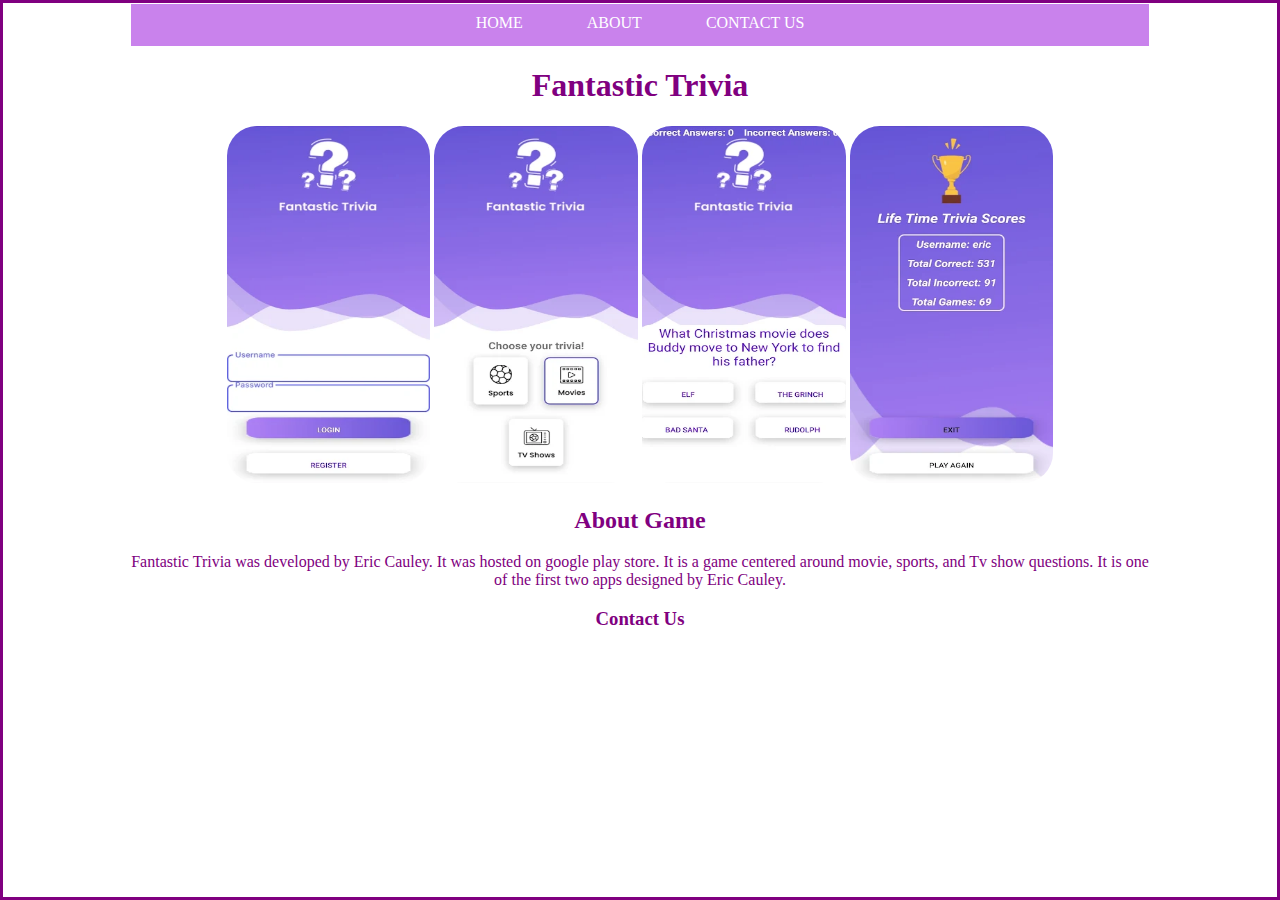
==== index.html @ 4f879928 "Update index.html" ====
<html>
<head>
    <meta charset="UTF-8" />
    <meta http-equiv="X-UA-Compatible" content="IE=edge" />
    <meta name="viewport" content="width=device-width, initial-scale=1.0" />
    <title>Fantastic Trivia</title>
    <link rel="stylesheet" type="text/css" href="styles.css" />
    <script src="website.js"></script>
</head>
<header>
    <nav class="group">
        <ol>
            <li><a href="#">Home</a></li>
            <li><a href="#">About</a></li>
            <li><a href="#">Contact Us</a></li>
        </ol>
    </nav>
</header>
<body>

    <h1 class="title">Fantastic Trivia</h1>

    <img src="trivia1.png" alt="trivia1" class="triviaImage">
    <img src="trivia2.png" alt="trivia2" class="triviaImage">
    <img src="trivia3.png" alt="trivia3" class="triviaImage">
    <img src="trivia4.png" alt="trivia4" class="triviaImage">
    <h2>About Game</h2>
    <p class="aboutGame">
        Fantastic Trivia was developed by Eric Cauley. It was hosted on google play store. It
        is a game centered around movie, sports, and Tv show questions. It is one of the first two apps designed by Eric Cauley.
    </p>

    <h3>Contact Us</h3>
</body>
<footer>
</footer>
</html>
---- styles.css ----
.group:before, .group:after {
    content: "\0020";
    display: block;
    height: 0;
    overflow: hidden;

}

.group:after {
    clear: both;
}

.group {
    zoom: 1;
    
}  
header nav {
    width: 100%;
    background: #C982EC;
}

    header nav ol {
        margin: 0px;
        padding: 0px;
        display: inline-block;
         
    }

    header nav li {
        list-style: none;
        display: inline-block;
         
    }

        header nav li a {
            display: block;
             
            float: left;
            text-decoration: none;
            font: normal 1.0rem 'Droid Sans';
            color: white;
            padding: 10px 30px 10px 30px;
            text-transform: uppercase;
           
            
        }

            header nav li a:hover {
                background: #B53DF1;
                color: white;
            }
body{
    margin: auto;
    border: 3px solid purple;
    padding: 1px 10% 1px 10%;
    text-align: center;
    color: purple;
}

.title{
    
}

.triviaImage{
    border-radius: 30px;
    width:  20%;
    height: 40%;
}


.aboutGame {
    margin: auto;
    //padding: 0% 10% 0% 10%
}
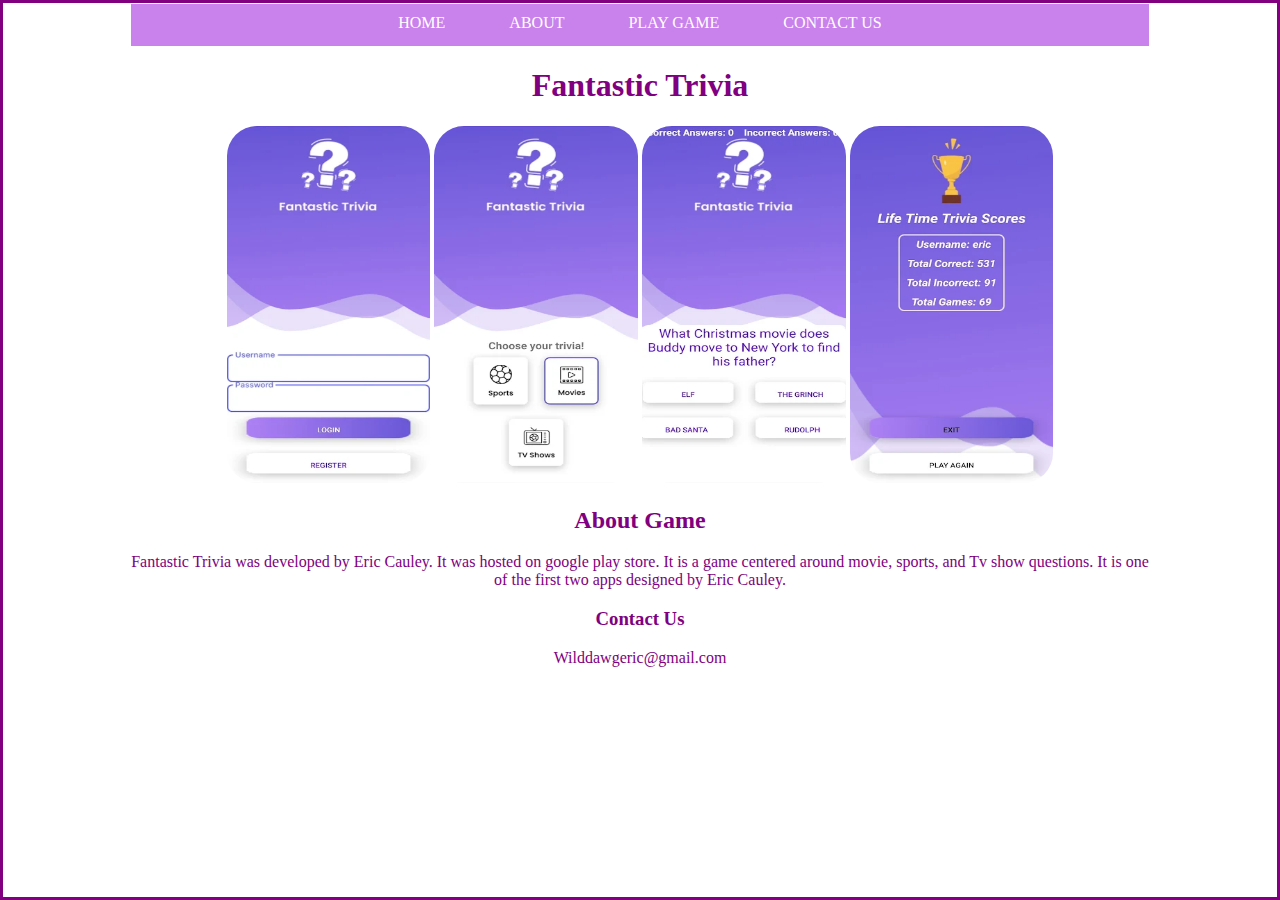
==== commit a2d977d7: "Update index.html" ====
--- a/index.html
+++ b/index.html
@@ -1,4 +1,5 @@
 <html>
+
 <head>
     <meta charset="UTF-8" />
     <meta http-equiv="X-UA-Compatible" content="IE=edge" />
@@ -7,31 +8,39 @@
     <link rel="stylesheet" type="text/css" href="styles.css" />
     <script src="website.js"></script>
 </head>
+
 <header>
     <nav class="group">
         <ol>
             <li><a href="#">Home</a></li>
-            <li><a href="#">About</a></li>
-            <li><a href="#">Contact Us</a></li>
+            <li><a href="#aboutGame">About</a></li>
+            <li><a href="https://play.google.com/store/apps/details?id=cauley.game.practice">Play Game</a></li>
+            <li><a href="#contactUs">Contact Us</a></li>
         </ol>
     </nav>
 </header>
+
 <body>
+    <div> 
+        <h1 class="title">Fantastic Trivia</h1>
+        <img src="trivia1.png" alt="trivia1" class="triviaImage">
+        <img src="trivia2.png" alt="trivia2" class="triviaImage">
+        <img src="trivia3.png" alt="trivia3" class="triviaImage">
+        <img src="trivia4.png" alt="trivia4" class="triviaImage">
+    </div>
 
-    <h1 class="title">Fantastic Trivia</h1>
+    <div class="aboutGame">
+        <a id="aboutGame"><h2>About Game</h2></a>
+        <p>
+            Fantastic Trivia was developed by Eric Cauley. It was hosted on google play store. It
+            is a game centered around movie, sports, and Tv show questions. It is one of the first two apps designed by Eric Cauley.
+        </p>
+    </div>
+    <a id="contactUs"><h3>Contact Us</h3></a>
+    <p>Wilddawgeric@gmail.com</p>
+</body>
 
-    <img src="trivia1.png" alt="trivia1" class="triviaImage">
-    <img src="trivia2.png" alt="trivia2" class="triviaImage">
-    <img src="trivia3.png" alt="trivia3" class="triviaImage">
-    <img src="trivia4.png" alt="trivia4" class="triviaImage">
-    <h2>About Game</h2>
-    <p class="aboutGame">
-        Fantastic Trivia was developed by Eric Cauley. It was hosted on google play store. It
-        is a game centered around movie, sports, and Tv show questions. It is one of the first two apps designed by Eric Cauley.
-    </p>
-
-    <h3>Contact Us</h3>
-</body>
 <footer>
 </footer>
+
 </html>
--- a/styles.css
+++ b/styles.css
@@ -3,7 +3,6 @@
     display: block;
     height: 0;
     overflow: hidden;
-
 }
 
 .group:after {
@@ -12,8 +11,8 @@
 
 .group {
     zoom: 1;
-    
 }  
+
 header nav {
     width: 100%;
     background: #C982EC;
@@ -22,19 +21,16 @@
     header nav ol {
         margin: 0px;
         padding: 0px;
-        display: inline-block;
-         
+        display: inline-block;         
     }
 
     header nav li {
         list-style: none;
         display: inline-block;
-         
     }
 
         header nav li a {
             display: block;
-             
             float: left;
             text-decoration: none;
             font: normal 1.0rem 'Droid Sans';
@@ -57,17 +53,12 @@
     color: purple;
 }
 
-.title{
-    
-}
-
 .triviaImage{
     border-radius: 30px;
     width:  20%;
     height: 40%;
 }
 
-
 .aboutGame {
     margin: auto;
     //padding: 0% 10% 0% 10%
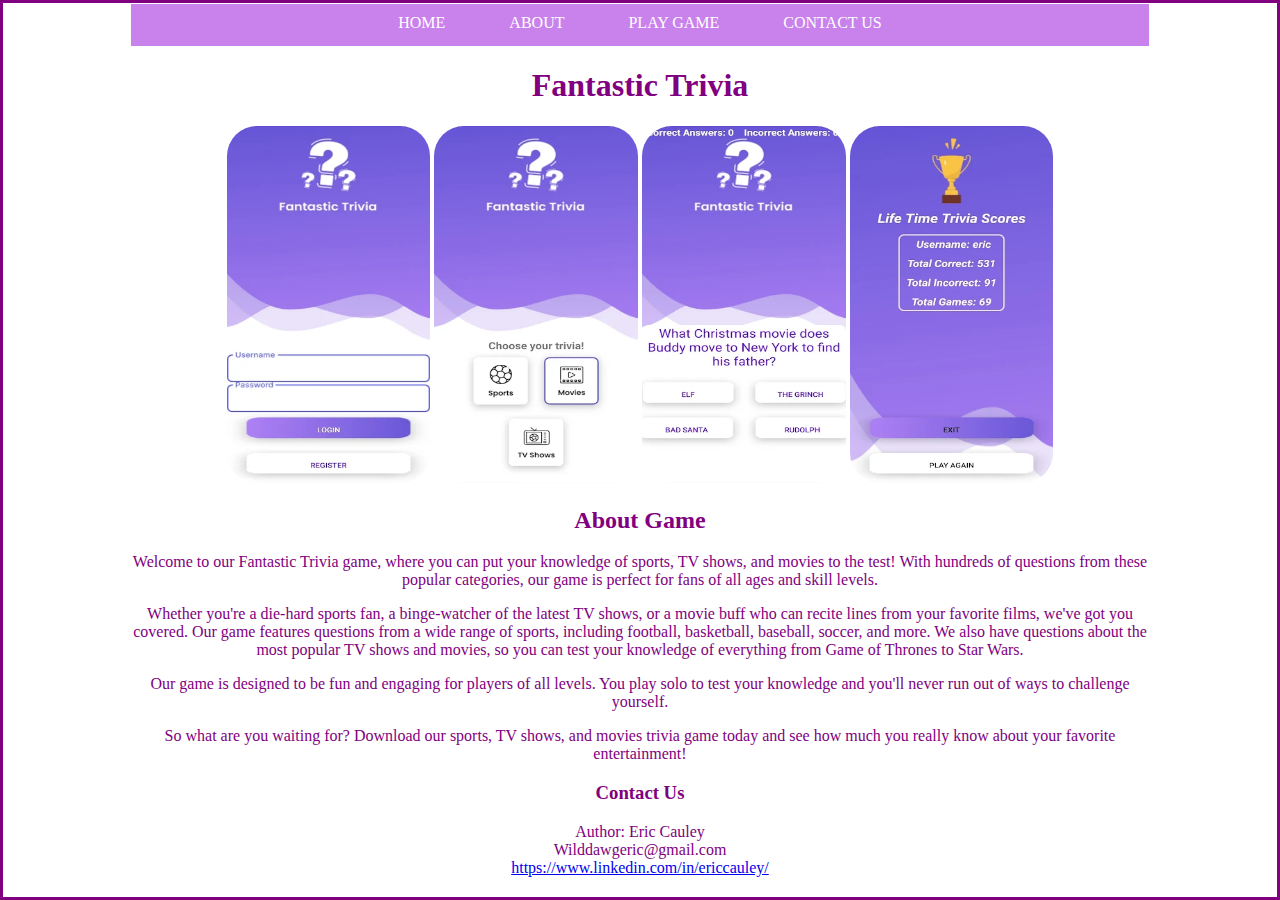
==== commit 0018cb31: "Update index.html" ====
--- a/index.html
+++ b/index.html
@@ -17,12 +17,12 @@
             <li><a href="https://play.google.com/store/apps/details?id=cauley.game.practice">Play Game</a></li>
             <li><a href="#contactUs">Contact Us</a></li>
         </ol>
-    </nav>
+    </nav>  
 </header>
 
 <body>
-    <div> 
-        <h1 class="title">Fantastic Trivia</h1>
+    <div class="game-images"> 
+        <h1 class="webpage-title">Fantastic Trivia</h1>
         <img src="trivia1.png" alt="trivia1" class="triviaImage">
         <img src="trivia2.png" alt="trivia2" class="triviaImage">
         <img src="trivia3.png" alt="trivia3" class="triviaImage">
@@ -32,15 +32,43 @@
     <div class="aboutGame">
         <a id="aboutGame"><h2>About Game</h2></a>
         <p>
-            Fantastic Trivia was developed by Eric Cauley. It was hosted on google play store. It
-            is a game centered around movie, sports, and Tv show questions. It is one of the first two apps designed by Eric Cauley.
+            Welcome to our Fantastic Trivia game, where you can put your knowledge of 
+            sports, TV shows, and movies to the test! With hundreds of questions 
+            from these popular categories, our game is perfect for fans of all ages 
+            and skill levels.
+        </p>
+        <p>
+            Whether you're a die-hard sports fan, a binge-watcher of the latest TV 
+            shows, or a movie buff who can recite lines from your favorite films, 
+            we've got you covered. Our game features questions from a wide range 
+            of sports, including football, basketball, baseball, soccer, and more. 
+            We also have questions about the most popular TV shows and movies, so 
+            you can test your knowledge of everything from Game of Thrones to Star 
+            Wars.
+        </p>
+        <p>
+            Our game is designed to be fun and engaging for players of all levels. 
+            You play solo to test your knowledge and you'll never run out of ways 
+            to challenge yourself.
+        </p>
+        <p>
+            So what are you waiting for? Download our sports, TV shows, and movies 
+            trivia game today and see how much you really know about your favorite 
+            entertainment!
         </p>
     </div>
-    <a id="contactUs"><h3>Contact Us</h3></a>
-    <p>Wilddawgeric@gmail.com</p>
+ 
 </body>
 
 <footer>
+
+    <div class="contact-us">
+        <a id="contactUs"><h3>Contact Us</h3></a>
+        Author: Eric Cauley<br>
+        Wilddawgeric@gmail.com<br>
+        <a href="https://www.linkedin.com/in/ericcauley/">https://www.linkedin.com/in/ericcauley/</a>
+    </div>
+
 </footer>
 
 </html>
--- a/styles.css
+++ b/styles.css
@@ -3,6 +3,7 @@
     display: block;
     height: 0;
     overflow: hidden;
+
 }
 
 .group:after {
@@ -11,8 +12,8 @@
 
 .group {
     zoom: 1;
+    
 }  
-
 header nav {
     width: 100%;
     background: #C982EC;
@@ -21,16 +22,19 @@
     header nav ol {
         margin: 0px;
         padding: 0px;
-        display: inline-block;         
+        display: inline-block;
+         
     }
 
     header nav li {
         list-style: none;
         display: inline-block;
+         
     }
 
         header nav li a {
             display: block;
+             
             float: left;
             text-decoration: none;
             font: normal 1.0rem 'Droid Sans';
@@ -53,12 +57,14 @@
     color: purple;
 }
 
+ 
 .triviaImage{
     border-radius: 30px;
     width:  20%;
     height: 40%;
 }
 
+
 .aboutGame {
     margin: auto;
     //padding: 0% 10% 0% 10%
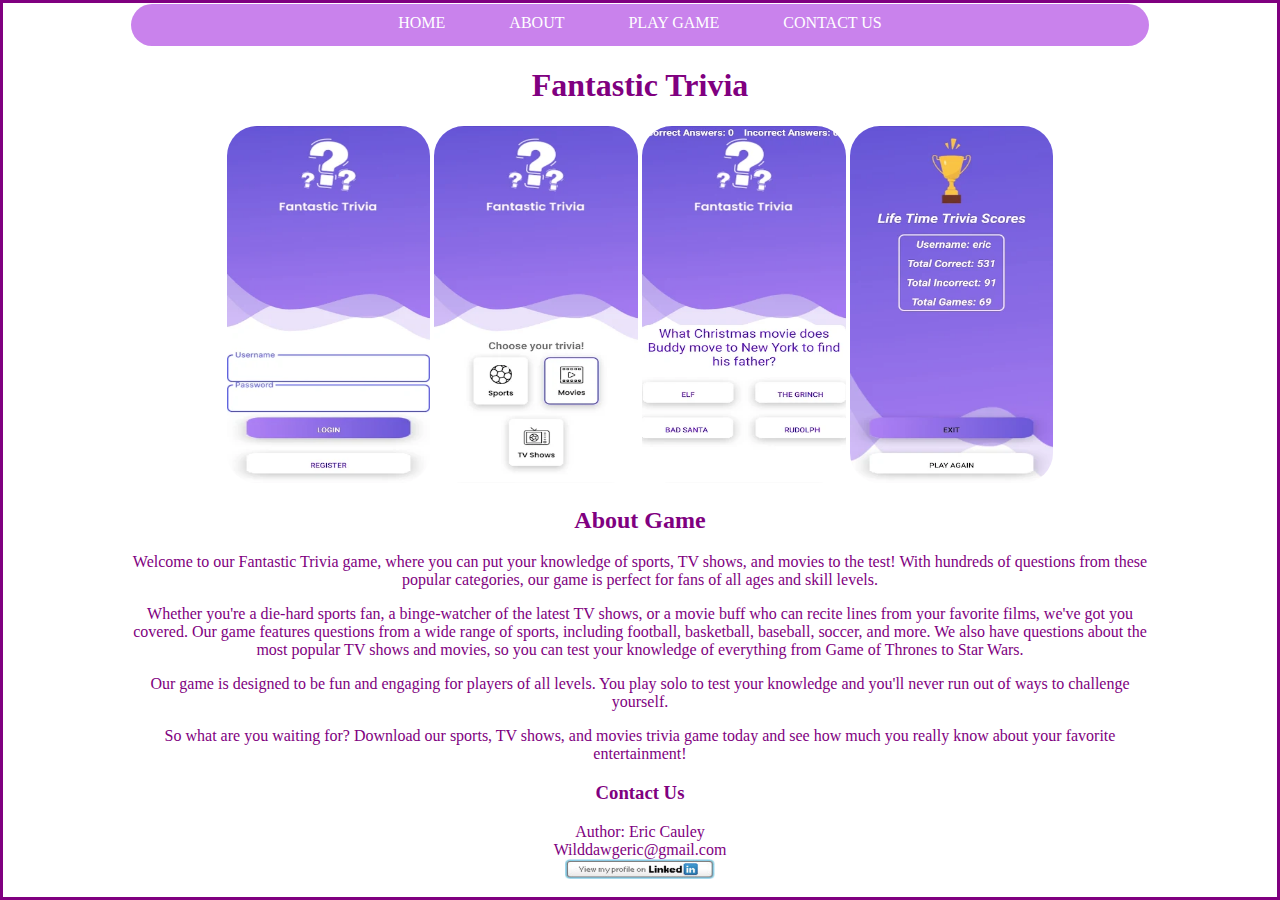
==== commit a4bd87f8: "Update index.html" ====
--- a/index.html
+++ b/index.html
@@ -66,7 +66,7 @@
         <a id="contactUs"><h3>Contact Us</h3></a>
         Author: Eric Cauley<br>
         Wilddawgeric@gmail.com<br>
-        <a href="https://www.linkedin.com/in/ericcauley/">https://www.linkedin.com/in/ericcauley/</a>
+        <a href="https://www.linkedin.com/in/ericcauley/"><img src="linkedinLogo.png" width="150" height="20"></a>
     </div>
 
 </footer>
--- a/styles.css
+++ b/styles.css
@@ -17,6 +17,7 @@
 header nav {
     width: 100%;
     background: #C982EC;
+    border-radius: 50px;
 }
 
     header nav ol {
@@ -64,7 +65,6 @@
     height: 40%;
 }
 
-
 .aboutGame {
     margin: auto;
     //padding: 0% 10% 0% 10%
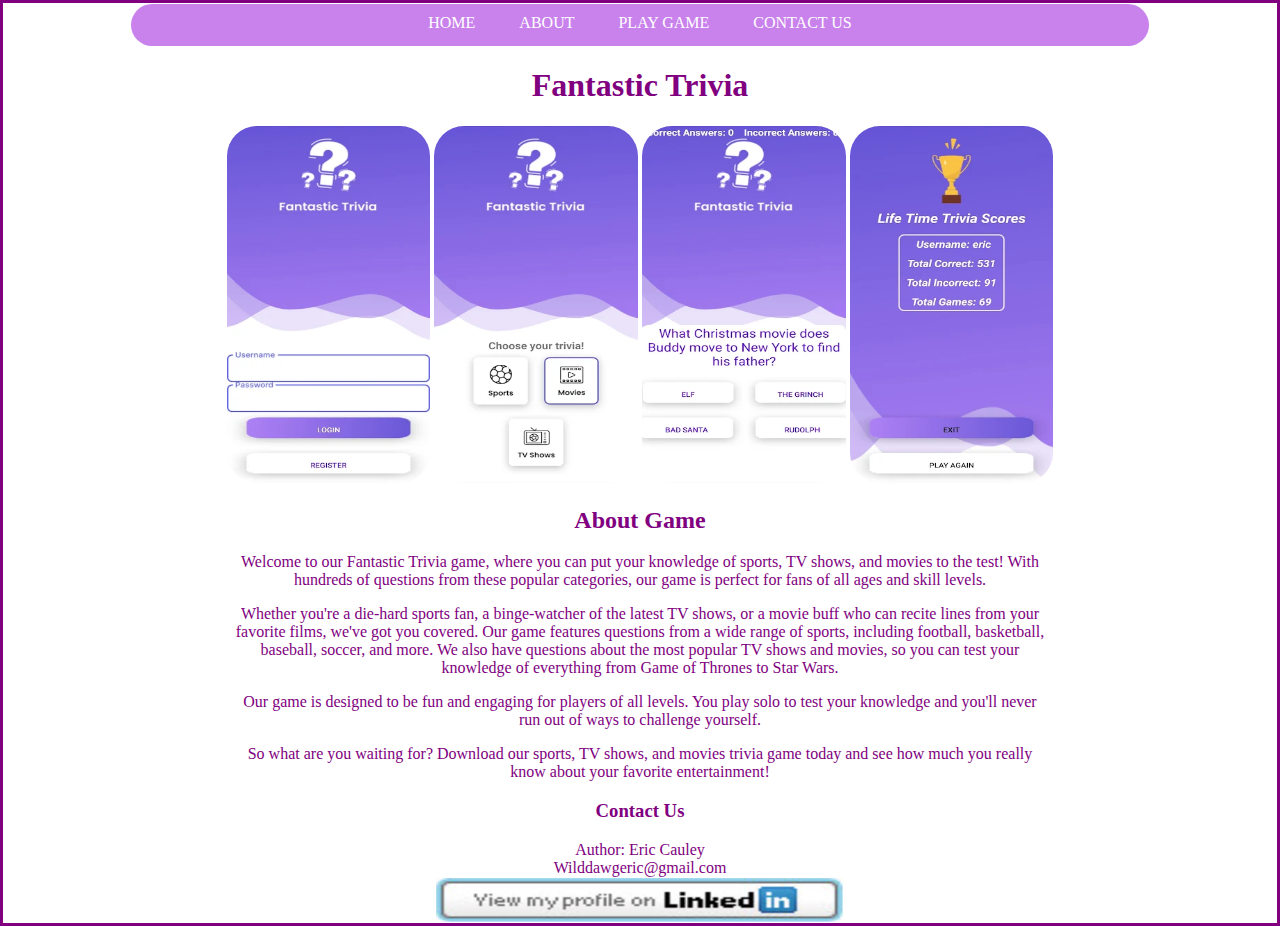
==== commit ecb89b1f: "Update index.html" ====
--- a/index.html
+++ b/index.html
@@ -6,7 +6,7 @@
     <meta name="viewport" content="width=device-width, initial-scale=1.0" />
     <title>Fantastic Trivia</title>
     <link rel="stylesheet" type="text/css" href="styles.css" />
-    <script src="website.js"></script>
+    <script src="index.js"></script>
 </head>
 
 <header>
@@ -66,7 +66,7 @@
         <a id="contactUs"><h3>Contact Us</h3></a>
         Author: Eric Cauley<br>
         Wilddawgeric@gmail.com<br>
-        <a href="https://www.linkedin.com/in/ericcauley/"><img src="linkedinLogo.png" width="150" height="20"></a>
+        <a href="https://www.linkedin.com/in/ericcauley/"><img src="linkedinLogo.png" class="footer-logo"></a>
     </div>
 
 </footer>
--- a/styles.css
+++ b/styles.css
@@ -30,26 +30,26 @@
     header nav li {
         list-style: none;
         display: inline-block;
+      
          
     }
-
+    
         header nav li a {
             display: block;
-             
             float: left;
             text-decoration: none;
             font: normal 1.0rem 'Droid Sans';
-            color: white;
-            padding: 10px 30px 10px 30px;
+            color: white;        
+            padding: 10px 20px 10px 20px;
             text-transform: uppercase;
-           
-            
         }
+ 
 
             header nav li a:hover {
                 background: #B53DF1;
                 color: white;
             }
+            
 body{
     margin: auto;
     border: 3px solid purple;
@@ -59,6 +59,7 @@
 }
 
  
+ 
 .triviaImage{
     border-radius: 30px;
     width:  20%;
@@ -67,5 +68,26 @@
 
 .aboutGame {
     margin: auto;
-    //padding: 0% 10% 0% 10%
+    padding: 0% 10% 0% 10%
 }
+
+.footer-logo{
+    width: 40%;
+    height: 5%;
+}
+/*
+    Control view on mobile devices up to 600 pixels
+*/
+@media all and (max-width: 600px) {
+    header nav li a {
+        padding: 10px 1px 10px 1px;
+    }
+
+    body {
+        padding: 1px 5% 1px 5%;
+    }
+
+    .triviaImage {
+        height: 20%
+    }
+}
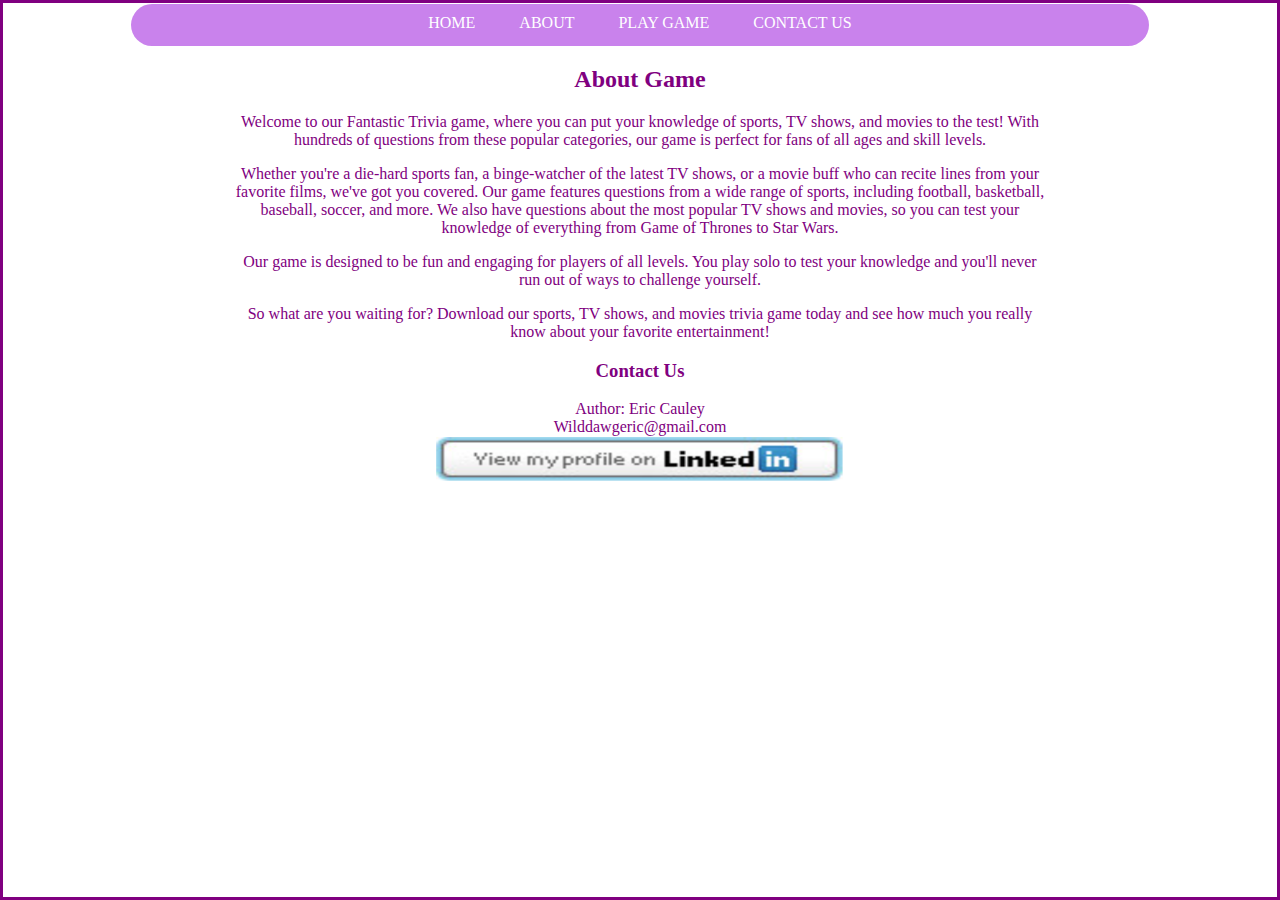
==== commit b52974db: "Update index.html" ====
--- a/index.html
+++ b/index.html
@@ -6,7 +6,8 @@
     <meta name="viewport" content="width=device-width, initial-scale=1.0" />
     <title>Fantastic Trivia</title>
     <link rel="stylesheet" type="text/css" href="styles.css" />
-    <script src="index.js"></script>
+    <script src="website.js" defer></script>
+     
 </head>
 
 <header>
@@ -21,13 +22,15 @@
 </header>
 
 <body>
-    <div class="game-images"> 
+    <!---<div class="game-images"> 
         <h1 class="webpage-title">Fantastic Trivia</h1>
         <img src="trivia1.png" alt="trivia1" class="triviaImage">
         <img src="trivia2.png" alt="trivia2" class="triviaImage">
         <img src="trivia3.png" alt="trivia3" class="triviaImage">
         <img src="trivia4.png" alt="trivia4" class="triviaImage">
-    </div>
+    </div>-->
+
+    <div class = "game-images" id="lightbox"></div>
 
     <div class="aboutGame">
         <a id="aboutGame"><h2>About Game</h2></a>
@@ -66,7 +69,7 @@
         <a id="contactUs"><h3>Contact Us</h3></a>
         Author: Eric Cauley<br>
         Wilddawgeric@gmail.com<br>
-        <a href="https://www.linkedin.com/in/ericcauley/"><img src="linkedinLogo.png" class="footer-logo"></a>
+        <a href="https://www.linkedin.com/in/ericcauley/"><img src="linkedinLogo.png" class="footer-logo" alt="Linked In Logo"></a>
     </div>
 
 </footer>
--- a/styles.css
+++ b/styles.css
@@ -84,9 +84,12 @@
     }
 
     body {
-        padding: 1px 5% 1px 5%;
+        padding: 1px 2% 1px 2%;
     }
-
+.aboutGame {
+    margin: 0%;
+    padding: 0% 2% 0% 2%
+}
     .triviaImage {
         height: 20%
     }
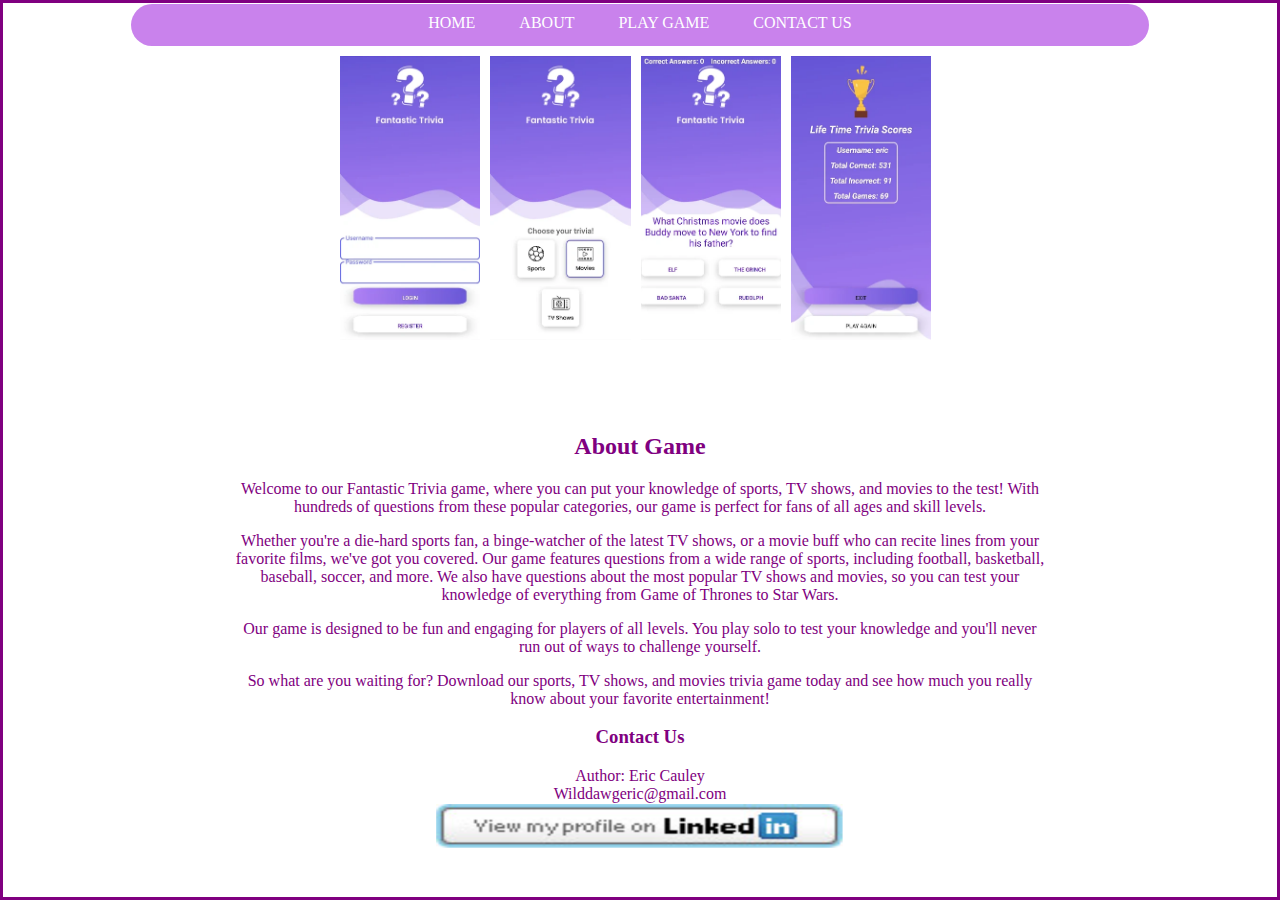
==== commit b0bbd1e9: "Update index.html" ====
--- a/index.html
+++ b/index.html
@@ -6,7 +6,7 @@
     <meta name="viewport" content="width=device-width, initial-scale=1.0" />
     <title>Fantastic Trivia</title>
     <link rel="stylesheet" type="text/css" href="styles.css" />
-    <script src="website.js" defer></script>
+    <script src="index.js" defer></script>
      
 </head>
 
--- a/styles.css
+++ b/styles.css
@@ -58,13 +58,37 @@
     color: purple;
 }
 
- 
- 
+/* Styles for the box containing the slideshow and tools */
+div#lightbox {
+    display: inline-block;
+    position: relative;
+    width: 60%;
+    height: 40%;
+    margin: 5px 1px 5px 1px;
+}
+
+    /* Styles for the box containing slide images */
+    div#lightbox div#lbImages {
+        display: flex;
+        position: absolute;
+        overflow: hidden; /* Hide images which overflow the box border */
+    }
+
+/* Styles for images within the slideshow box */
+div#lbImages img {
+    height: 20%;
+    width: 23%;
+    cursor: pointer;
+    padding: 5px;
+    user-select: none;
+}
+
+ /*
 .triviaImage{
     border-radius: 30px;
     width:  20%;
     height: 40%;
-}
+}*/
 
 .aboutGame {
     margin: auto;
@@ -86,11 +110,22 @@
     body {
         padding: 1px 2% 1px 2%;
     }
-.aboutGame {
-    margin: 0%;
-    padding: 0% 2% 0% 2%
-}
+
+    .aboutGame {
+        margin: 0%;
+        padding: 5% 2% 0% 2%
+    }
+
     .triviaImage {
         height: 20%
     }
+
+    div#lightbox{
+        height: 15%;
+        width: 80%;
+        //padding-bottom:10px;
+    }
+    div#lbImages img{
+        width: 22%;
+    }
 }
